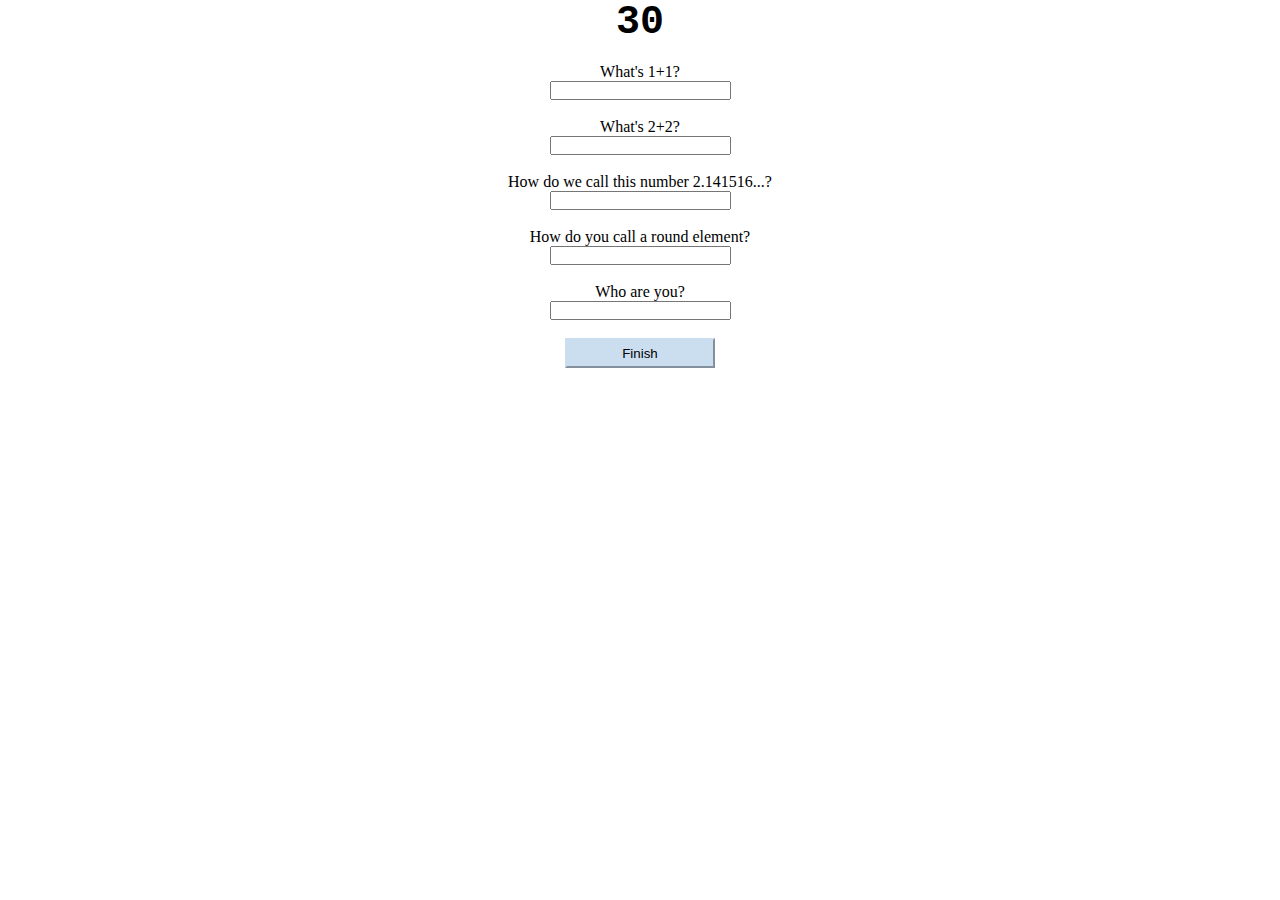
==== index.html @ 6b724aa8 "Adjust to English Language" ====
<!DOCTYPE html>
<html lang="en">
<head>
    <meta charset="UTF-8">
    <meta name="viewport" content="width=device-width, initial-scale=1.0">
    <title>Asking Game</title>
    <link rel="stylesheet" href="./CSS/styles.css">
</head>
<body onload="StartTimer()">
    <h1 id="timer">30</h1>
    <br>
    <p>What's 1+1?</p>
    <input type="number" id="answerOne">
    <br> <br>
    <p>What's 2+2?</p>
    <input type="number" id="answerTwo">
    <br> <br>
    <p>How do we call this number 2.141516...?</p>
    <input type="text" id="answerThree">
    <br> <br>
    <p>How do you call a round element?</p>
    <input type="text" id="answerFour">
    <br> <br>
    <p>Who are you?</p>
    <input type="text" id="answerFive">
    <br>
    <br>
    <button onclick="EndGame()" id="button">Finish</button>
    <button onclick="Reset()" id="buttonFinish" hidden>Try Again</button>
    <audio id="gameoverAudio">
        <source src="./Audio/Gameover.mp3">
        Audio not found
    </audio>
</body>
<script src="./JS/script.js"></script>
</html>
---- CSS/styles.css ----
*{
    padding: 0;
    margin: 0;
    text-align: center;
}
h1{
    font-family: 'Courier New', Courier, monospace;
    font-size: 40px;
}
button{
    width: 150px;
    height: 30px;
    background-color: rgb(202, 222, 240);
    border-color: rgb(202, 222, 240);
}
button:hover{
    background-color: rgb(166, 187, 206);
    border-color: rgb(166, 187, 206);
    cursor: pointer;
}
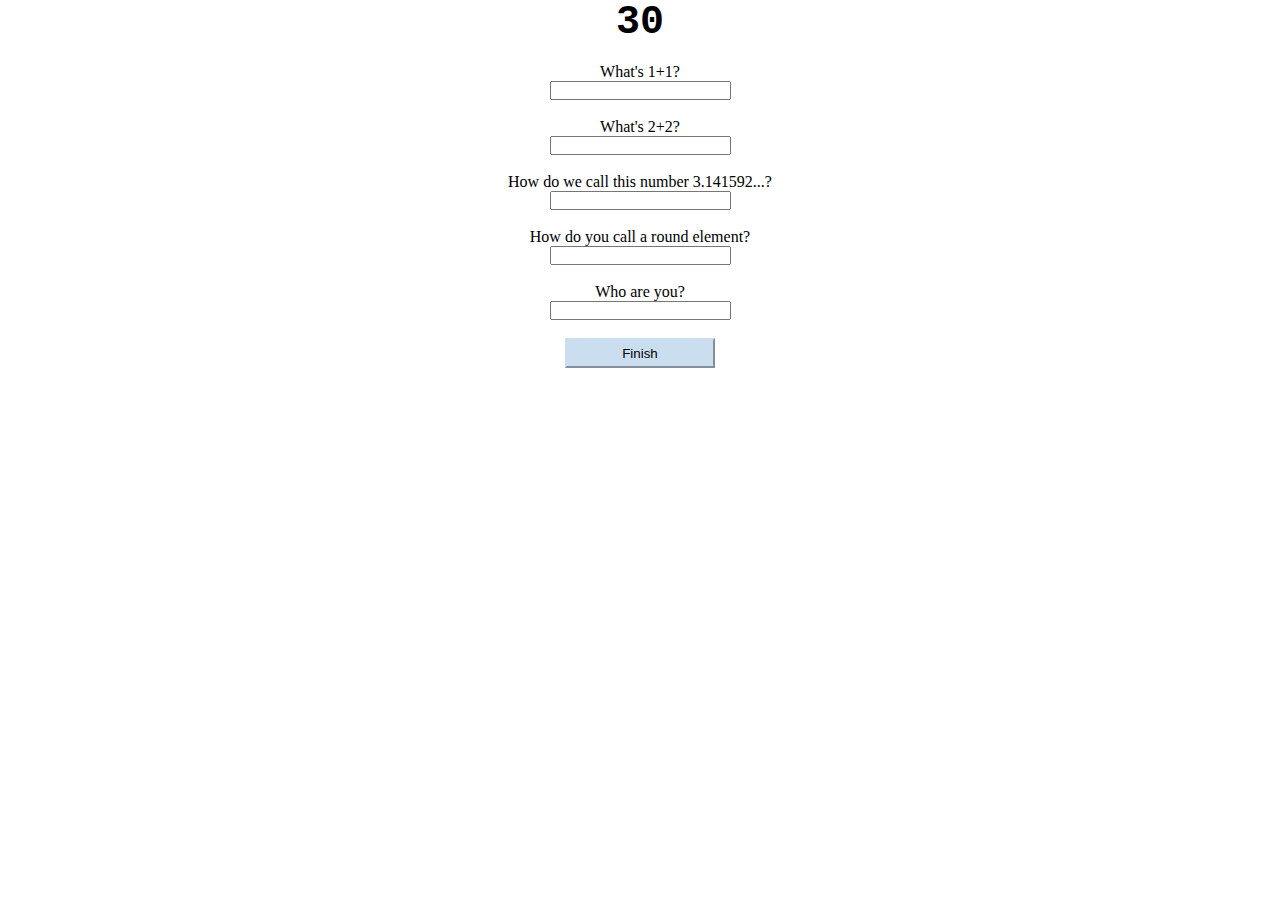
==== commit f2fb9b62: "Adjusts more english language" ====
--- a/index.html
+++ b/index.html
@@ -15,7 +15,7 @@
     <p>What's 2+2?</p>
     <input type="number" id="answerTwo">
     <br> <br>
-    <p>How do we call this number 2.141516...?</p>
+    <p>How do we call this number 3.141592...?</p>
     <input type="text" id="answerThree">
     <br> <br>
     <p>How do you call a round element?</p>
